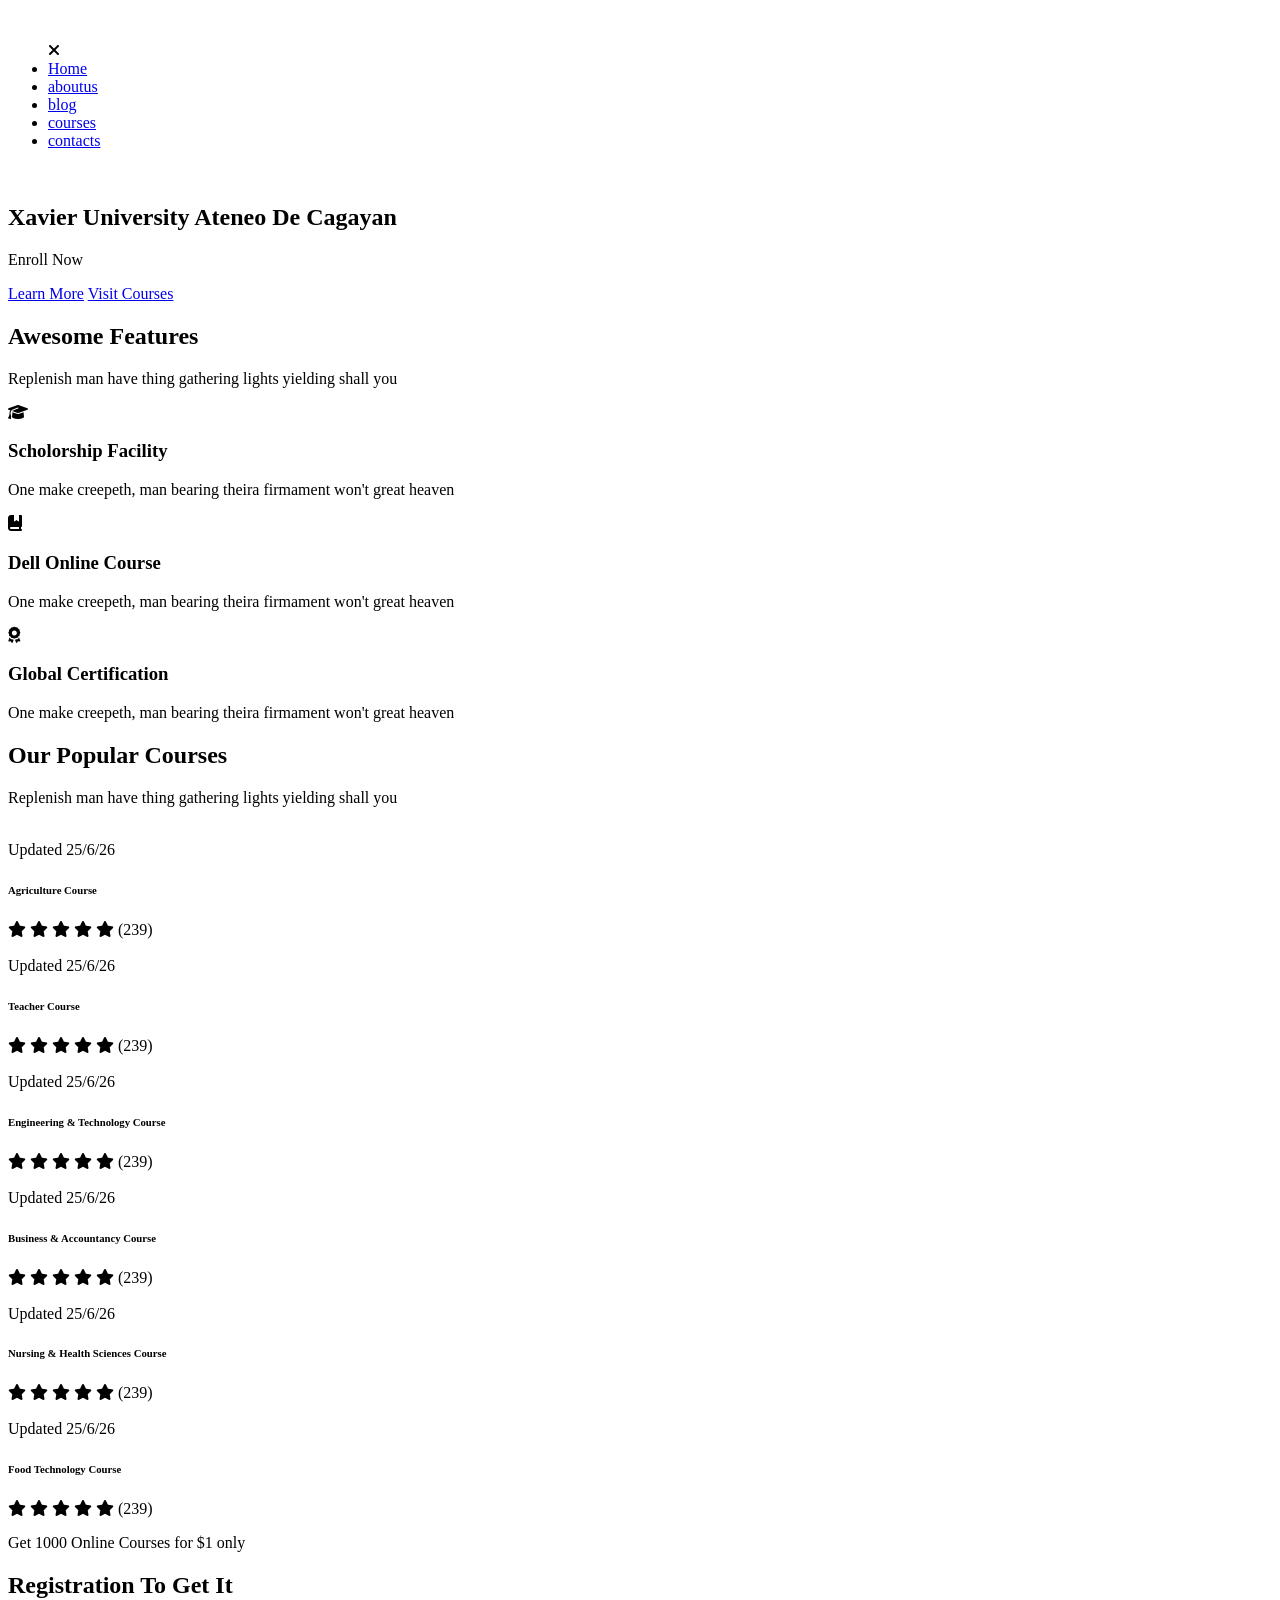
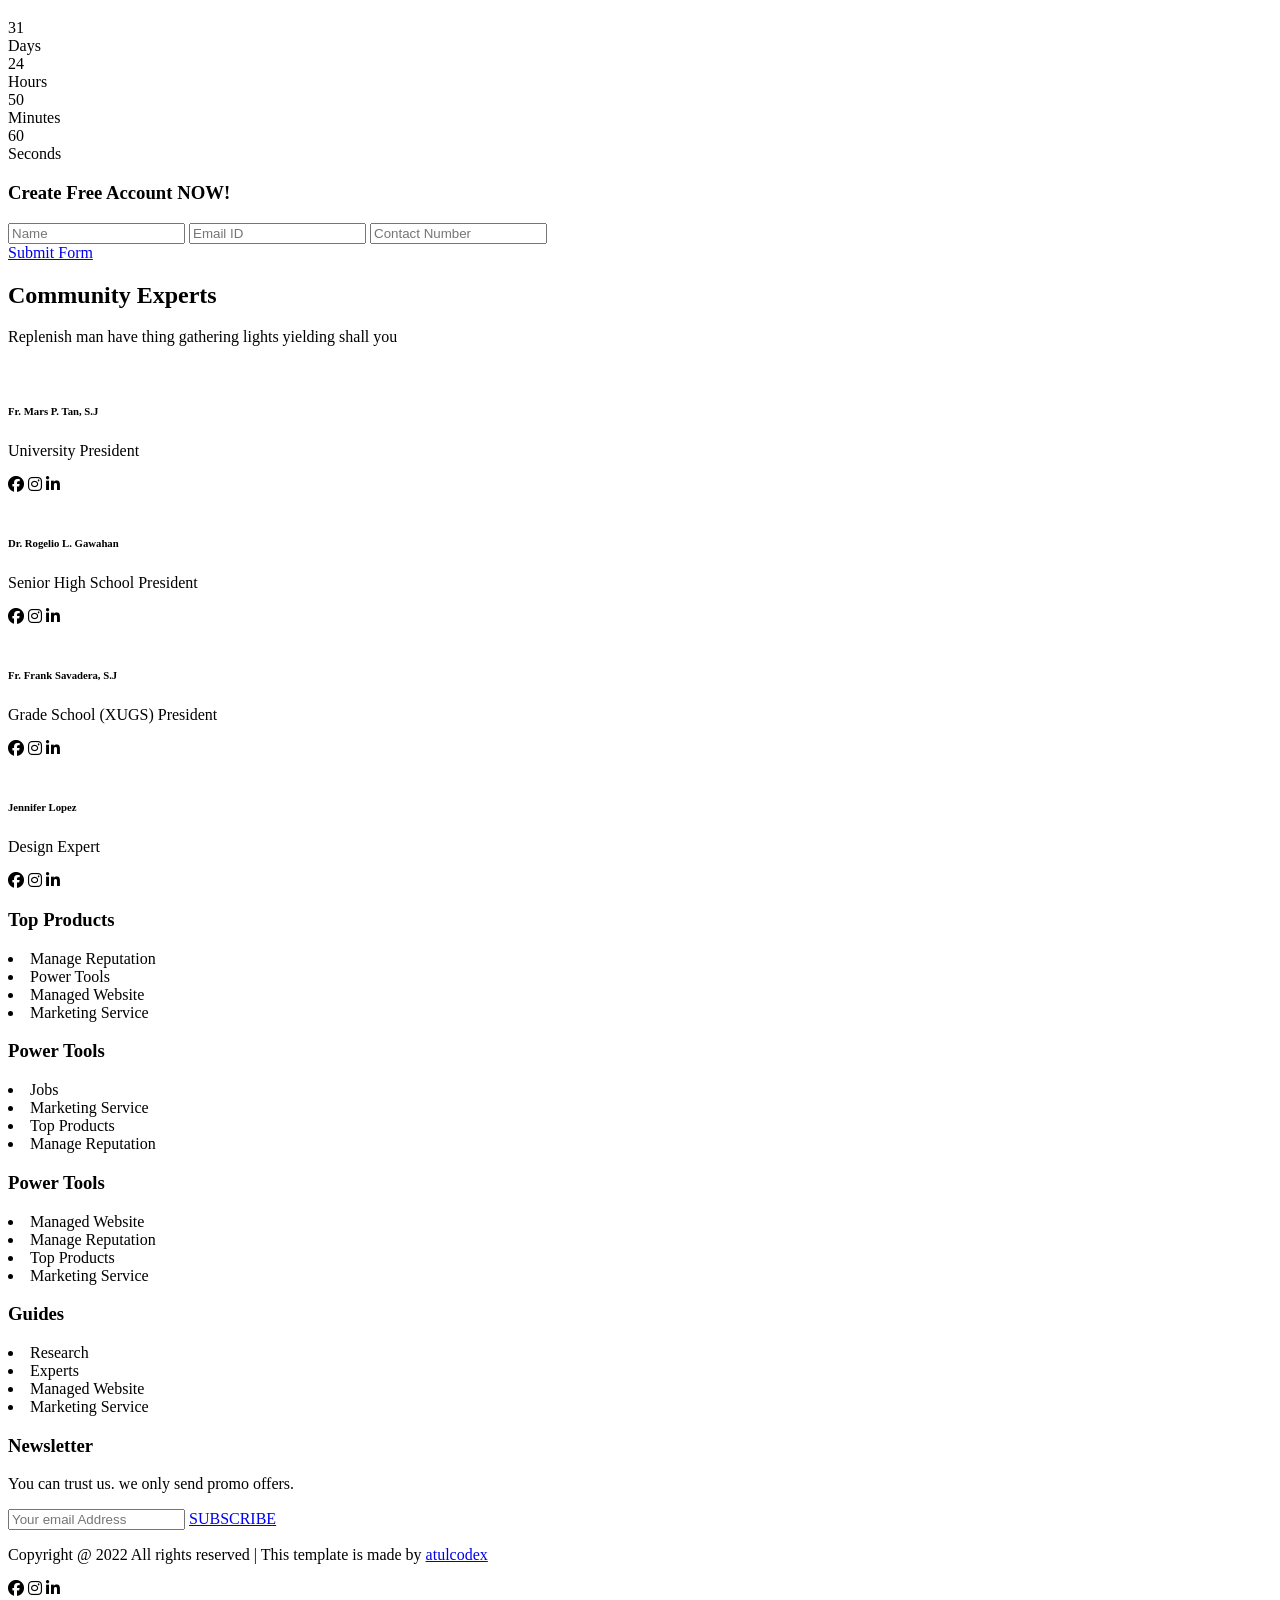
==== contacts.html @ 8150e687 "Add files via upload" ====
<!DOCTYPE html>
<html lang="en">
<head>
	<meta charset="UTF-8">
	<meta name="viewport" content="width=device-width, initial-scale=1.0">
	<title>Education Website Template</title>

	<!-- font Awesome CDN link -->
	<link rel="stylesheet" href="https://cdnjs.cloudflare.com/ajax/libs/font-awesome/6.1.1/css/all.min.css" />

	<!-- External CSS -->
	<link rel="stylesheet" href="style.css">

	<!-- JQuery CDN link -->
	<script src="https://code.jquery.com/jquery-3.6.0.min.js" integrity="sha256-/xUj+3OJU5yExlq6GSYGSHk7tPXikynS7ogEvDej/m4=" crossorigin="anonymous"></script>
</head>
<body>
	<!-- Navigation start -->
	<header>
	<nav>
		<img src="img/xulogo.jpg" class="logo" alt="">

		<div class="navigation">
			<ul>
				<i id="menu-close" class="fas fa-times"></i>
				<li><a href="index.html" >Home</a></li>
				<li><a href="aboutus.html">aboutus</a></li>
				<li><a href="blog.html">blog</a></li>
				<li><a href="courses.html">courses</a></li>
				<li><a href="contacts.html"class="active">contacts</a></li>
			</ul>

			<img src="img/menu.png" id="menu-btn" alt="">
		</div>
	</nav>
	<!-- Navigation ends -->
	</header>

	<!-- Hero section starts from here -->
	<section id="home">
		<h2>
			Xavier University Ateneo De Cagayan
		</h2>
		<p>
			Enroll Now
		</p>
		<div class="btn">
			<a href="#" class="blue">Learn More</a>
			<a href="#" class="yellow">Visit Courses</a>
		</div>
	</section>
	<!-- Hero section ends from here -->


	<!-- Features section starts from here -->
	<section id="features">
		<h1>Awesome Features</h1>
		<p>Replenish man have thing gathering lights yielding shall you</p>

		<div class="fea-base">
			<div class="fea-box">
				<i class="fas fa-graduation-cap"></i>
				<h3>Scholorship Facility</h3>
				<p>
					One make creepeth, man bearing theira firmament won't great heaven
				</p>
			</div>

			<div class="fea-box">
				<i class="fa-solid fa-book-bookmark"></i>
				<h3>Dell Online Course</h3>
				<p>
					One make creepeth, man bearing theira firmament won't great heaven
				</p>
			</div>

			<div class="fea-box">
				<i class="fas fa-award"></i>
				<h3>Global Certification</h3>
				<p>
					One make creepeth, man bearing theira firmament won't great heaven
				</p>
			</div>
		</div>
	</section>
	<!-- Features section ends from here -->


	<!-- Courses section starts from here -->
	<section id="course">
		<h1>Our Popular Courses</h1>
		<p>Replenish man have thing gathering lights yielding shall you</p>

		<div class="course-box">
			<div class="courses">
				<img src="img/Agriculture.jpg" alt="">
				<div class="details">
					<span>Updated 25/6/26</span>
					<h6>Agriculture Course</h6>

					<div class="star">
						<i class="fa-solid fa-star"></i>
						<i class="fa-solid fa-star"></i>
						<i class="fa-solid fa-star"></i>
						<i class="fa-solid fa-star"></i>
						<i class="fa-solid fa-star"></i>

						<span>(239)</span>
					</div>
				</div>
				
			</div>

			<div class="courses">
				<img src="img/Teacher Education.jpg" alt="">
				<div class="details">
					<span>Updated 25/6/26</span>
					<h6> Teacher Course</h6>

					<div class="star">
						<i class="fa-solid fa-star"></i>
						<i class="fa-solid fa-star"></i>
						<i class="fa-solid fa-star"></i>
						<i class="fa-solid fa-star"></i>
						<i class="fa-solid fa-star"></i>

						<span>(239)</span>
					</div>
				</div>
				
			</div>

			<div class="courses">
				<img src="img/Engineering & Technology.jpg" alt="">
				<div class="details">
					<span>Updated 25/6/26</span>
					<h6>Engineering & Technology Course</h6>

					<div class="star">
						<i class="fa-solid fa-star"></i>
						<i class="fa-solid fa-star"></i>
						<i class="fa-solid fa-star"></i>
						<i class="fa-solid fa-star"></i>
						<i class="fa-solid fa-star"></i>

						<span>(239)</span>
					</div>
				</div>
				
			</div>

			<div class="courses">
				<img src="img/Business & Accountancy.jpg" alt="">
				<div class="details">
					<span>Updated 25/6/26</span>
					<h6>Business & Accountancy Course</h6>

					<div class="star">
						<i class="fa-solid fa-star"></i>
						<i class="fa-solid fa-star"></i>
						<i class="fa-solid fa-star"></i>
						<i class="fa-solid fa-star"></i>
						<i class="fa-solid fa-star"></i>

						<span>(239)</span>
					</div>
				</div>
				
			</div>

			<div class="courses">
				<img src="img/Nursing & Health Sciences.jpg" alt="">
				<div class="details">
					<span>Updated 25/6/26</span>
					<h6>Nursing & Health Sciences Course</h6>

					<div class="star">
						<i class="fa-solid fa-star"></i>
						<i class="fa-solid fa-star"></i>
						<i class="fa-solid fa-star"></i>
						<i class="fa-solid fa-star"></i>
						<i class="fa-solid fa-star"></i>

						<span>(239)</span>
					</div>
				</div>
				
			</div>

			<div class="courses">
				<img src="img/Food Technology.jpg" alt="">
				<div class="details">
					<span>Updated 25/6/26</span>
					<h6> Food Technology Course</h6>

					<div class="star">
						<i class="fa-solid fa-star"></i>
						<i class="fa-solid fa-star"></i>
						<i class="fa-solid fa-star"></i>
						<i class="fa-solid fa-star"></i>
						<i class="fa-solid fa-star"></i>

						<span>(239)</span>
					</div>
				</div>
				
			</div>
		</div>
	</section>
	<!-- Courses section ends from here -->


	<!-- Registration section starts from here -->
	<section id="registration">
		<div class="reminder">
			<p>Get 1000 Online Courses for $1 only</p>
			<h1>Registration To Get It</h1>

			<div class="time">
				<div class="date">31 <br> Days</div>
				<div class="date">24 <br> Hours</div>
				<div class="date">50 <br> Minutes</div>
				<div class="date">60 <br> Seconds</div>
			</div>
		</div>

		<div class="form">
			<h3>Create Free Account NOW!</h3>

			<input type="text" placeholder="Name" name="" id="">
			<input type="email" placeholder="Email ID" name="" id="">
			<input type="text" placeholder="Contact Number" name="" id="">

			<div class="btn">
				<a href="#" class="yellow">Submit Form</a>
			</div>
		</div>
	</section>
	<!-- Registration section ends from here -->


	<!-- Experts section starts from here -->
	<section id="experts">
		<h1>Community Experts</h1>
		<p>Replenish man have thing gathering lights yielding shall you</p>
		<div class="expert-box">
			<div class="profile">
				<img src="img/Fr. Mars P. Tan, S.J 33.jpg" alt="">
				<h6>Fr. Mars P. Tan, S.J</h6>
				<p>University President</p>
				<div class="pro-links">
					<i class="fab fa-facebook"></i>
					<i class="fab fa-instagram"></i>
					<i class="fab fa-linkedin-in"></i>
				</div>
			</div>

			<div class="profile">
				<img src="img/Dr. Rogelio L. Gawahan.jpg" alt="">
				<h6>Dr. Rogelio L. Gawahan</h6>
				<p>Senior High School President</p>
				<div class="pro-links">
					<i class="fab fa-facebook"></i>
					<i class="fab fa-instagram"></i>
					<i class="fab fa-linkedin-in"></i>
				</div>
			</div>

			<div class="profile">
				<img src="img/Fr. Frank Savadera, S.J.jpg" alt="">
				<h6>Fr. Frank Savadera, S.J</h6>
				<p>Grade School (XUGS) President</p>
				<div class="pro-links">
					<i class="fab fa-facebook"></i>
					<i class="fab fa-instagram"></i>
					<i class="fab fa-linkedin-in"></i>
				</div>
			</div>

			<div class="profile">
				<img src="img/pro4.webp" alt="">
				<h6>Jennifer Lopez</h6>
				<p>Design Expert</p>
				<div class="pro-links">
					<i class="fab fa-facebook"></i>
					<i class="fab fa-instagram"></i>
					<i class="fab fa-linkedin-in"></i>
				</div>
			</div>
		</div>
	</section>
	<!-- Experts section ends from here -->

	<!-- Footer section starts from here -->
	<footer>
		<div class="footer-col">
			<h3>Top Products</h3>
			<li>Manage Reputation</li>
			<li>Power Tools</li>
			<li>Managed Website</li>
			<li>Marketing Service</li>
		</div>

		<div class="footer-col">
			<h3>Power Tools</h3>
			<li>Jobs</li>
			<li>Marketing Service</li>
			<li>Top Products</li>
			<li>Manage Reputation</li>
		</div>

		<div class="footer-col">
			<h3>Power Tools</h3>
			<li>Managed Website</li>
			<li>Manage Reputation</li>
			<li>Top Products</li>
			<li>Marketing Service</li>
		</div>

		<div class="footer-col">
			<h3>Guides</h3>
			<li>Research</li>
			<li>Experts</li>
			<li>Managed Website</li>
			<li>Marketing Service</li>
		</div>

		<div class="footer-col">
			<h3>Newsletter</h3>
			<p>You can trust us. we only send promo offers.</p>

			<div class="subscribe">
				<input type="email" placeholder="Your email Address">
				<a href="#" class="yellow">SUBSCRIBE</a>
			</div>
		</div>

		<div class="copyright">
			<p>
				Copyright @ 2022 All rights reserved | This template is made by <a href="https://atulcodex.com" target="_blank">atulcodex</a>
			</p>
			<div class="pro-links">
				<i class="fab fa-facebook"></i>
				<i class="fab fa-instagram"></i>
				<i class="fab fa-linkedin-in"></i>
			</div>
		</div>
	</footer>
	<!-- Footer section ends from here -->

	<script>
		// Show menu links on burger click
		$('#menu-btn').click(function(){
			$('nav .navigation ul').addClass('active')
		});

		// Hide navbar on click function
		$('#menu-close').click(function(){
			$('nav .navigation ul').removeClass('active')
		});
	</script>
</body>
</html>
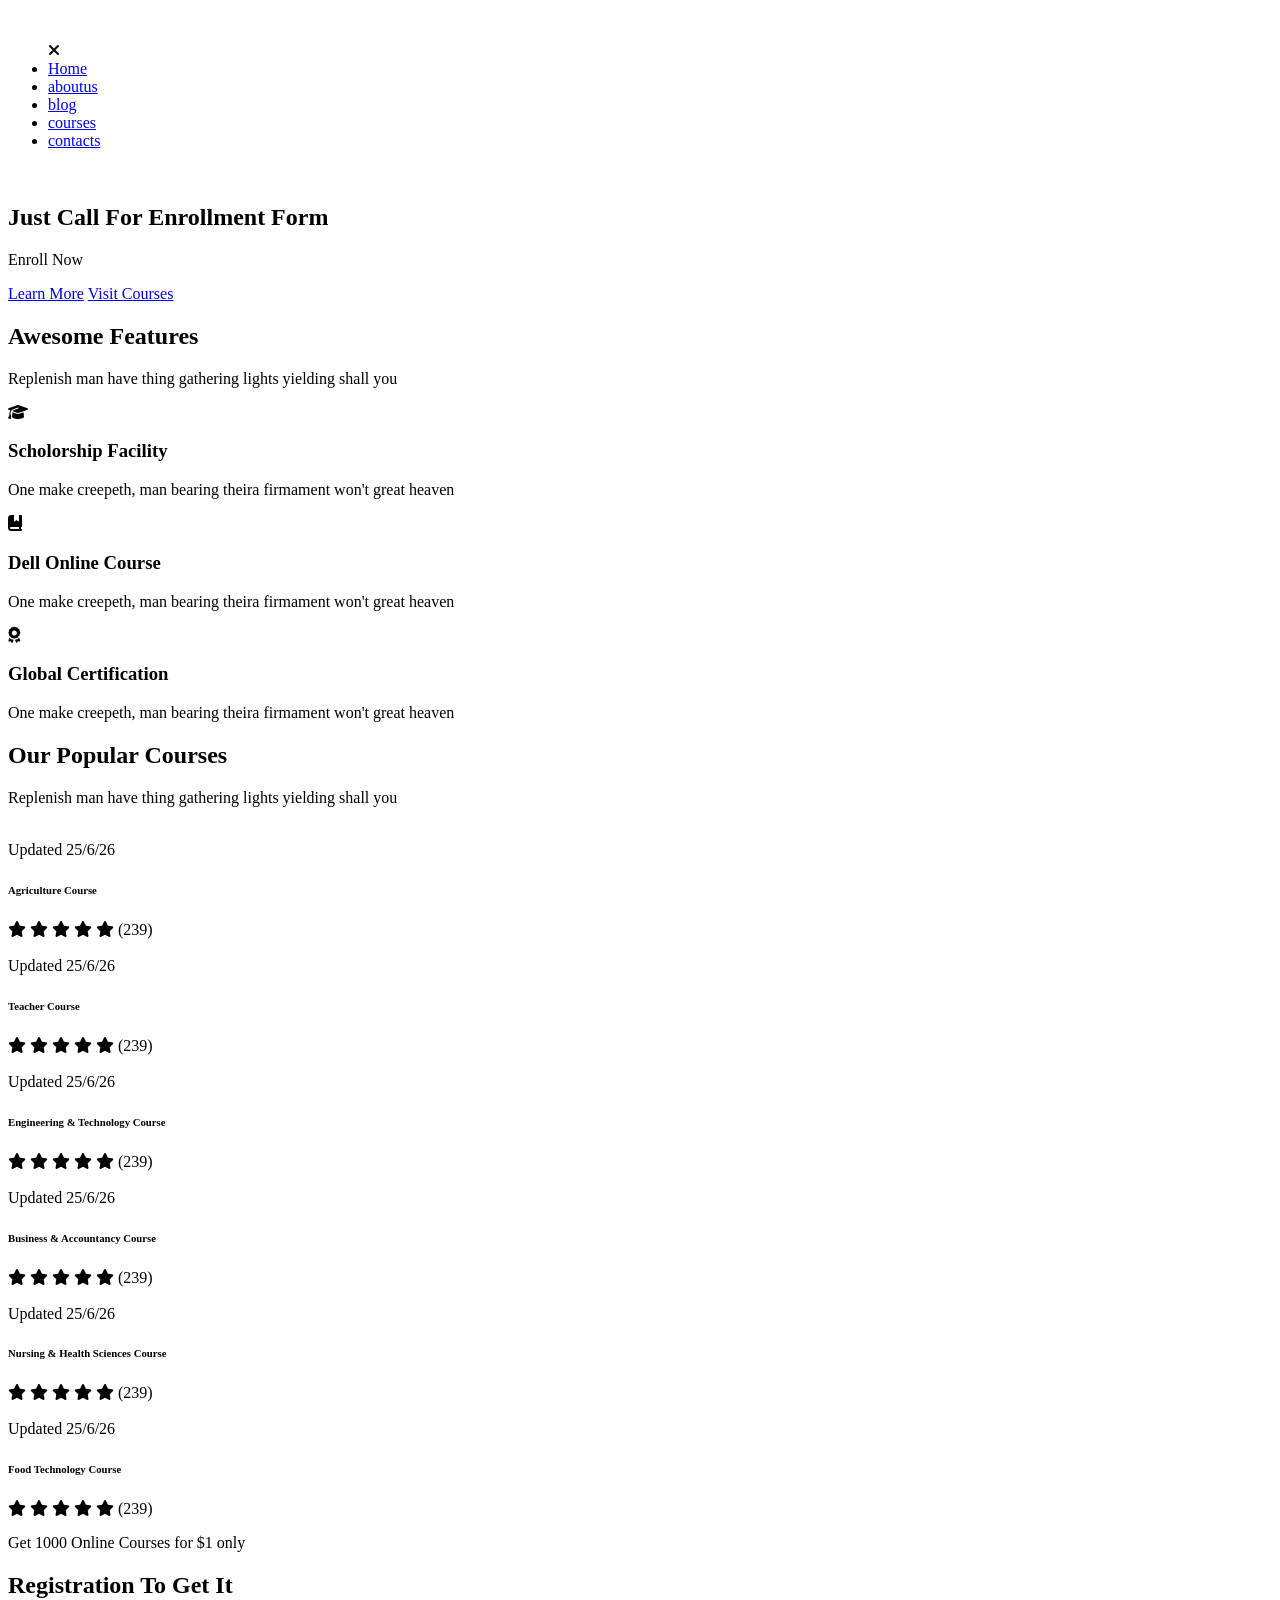
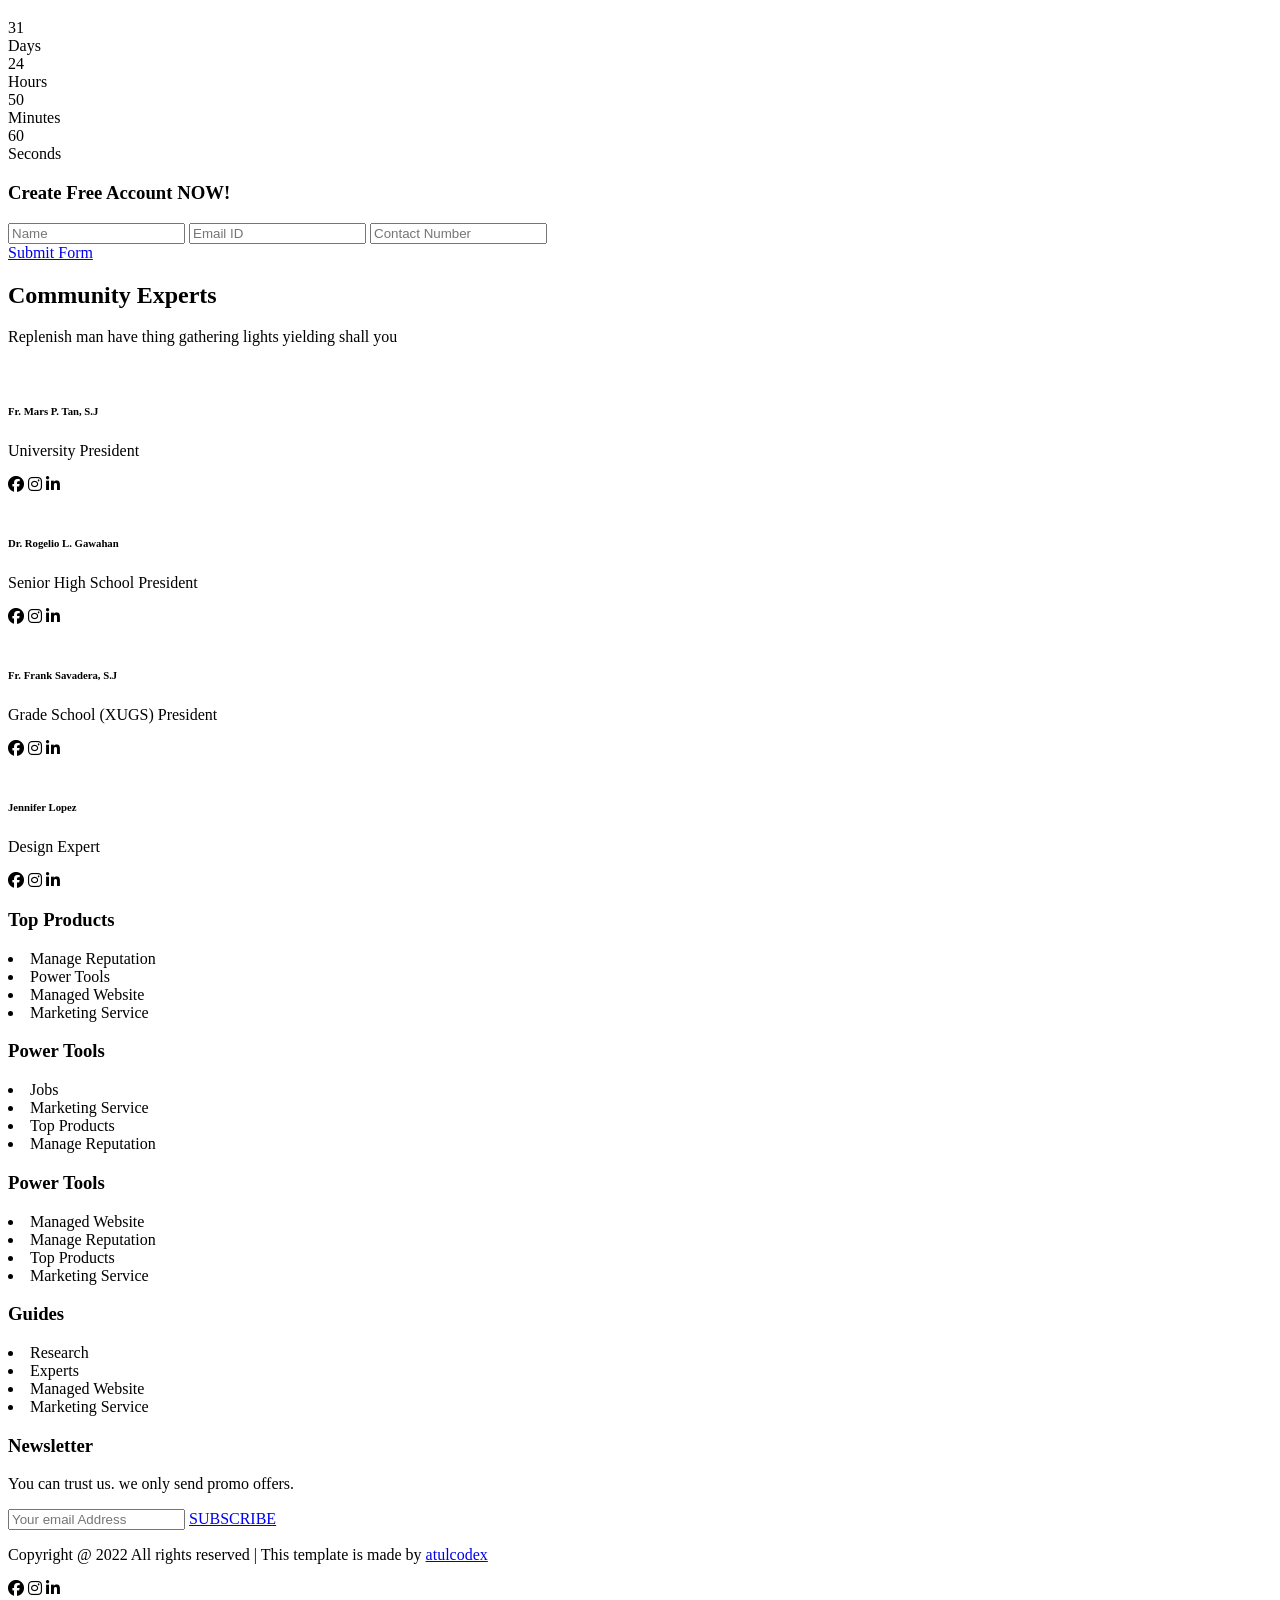
==== commit 7daacce9: "Add files via upload" ====
--- a/contacts.html
+++ b/contacts.html
@@ -39,7 +39,7 @@
 	<!-- Hero section starts from here -->
 	<section id="home">
 		<h2>
-			Xavier University Ateneo De Cagayan
+			Just Call For Enrollment Form
 		</h2>
 		<p>
 			Enroll Now
